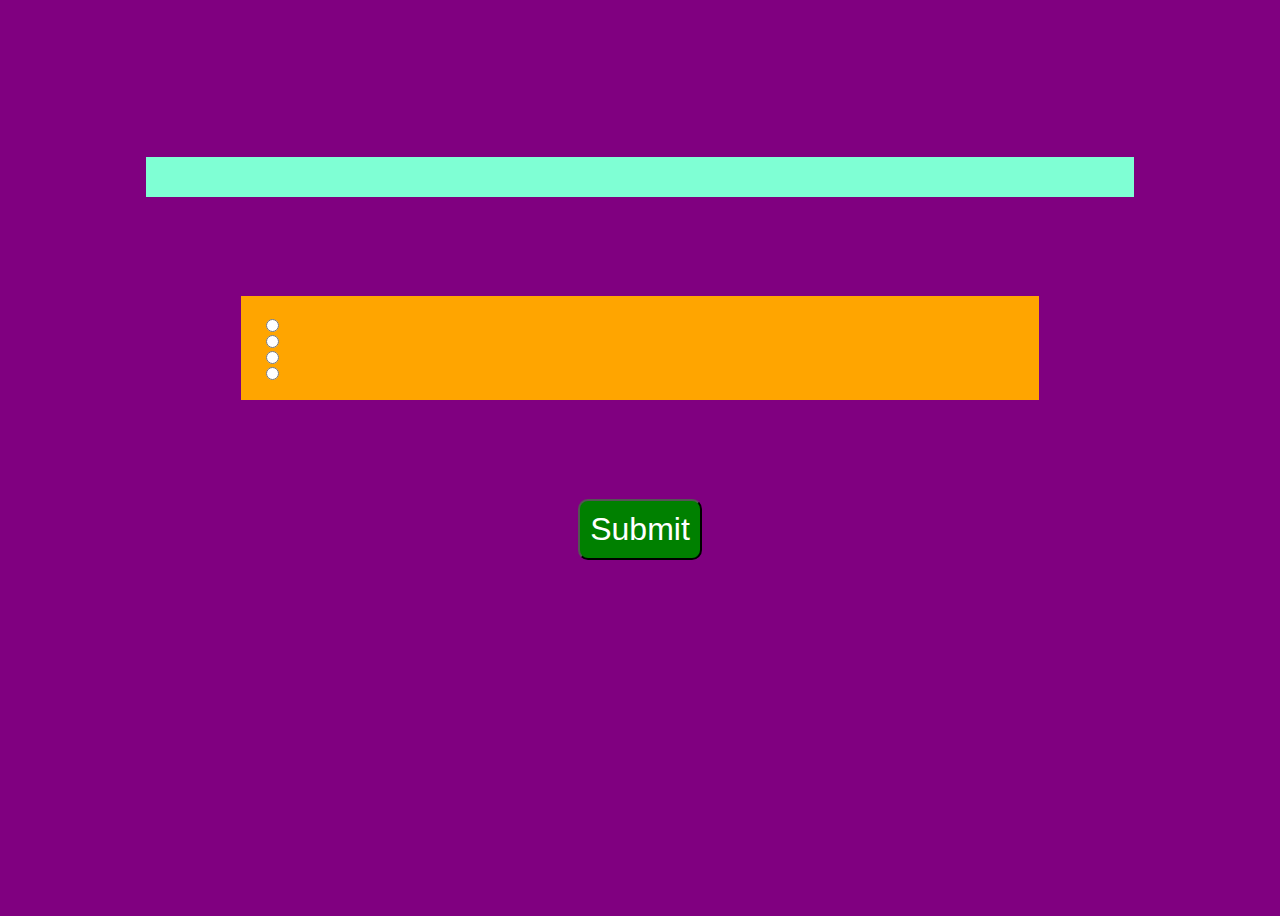
==== popup.html @ 2ec6060d "stashed commit" ====
<html lang="en">
<head>
    <meta charset="UTF-8">
    <meta http-equiv="X-UA-Compatible" content="IE=edge">
    <meta name="viewport" content="width=device-width, initial-scale=1.0">
    <link rel="stylesheet" href="quiz.css">
    <script src="quiz.js"></script>
    <!-- <script src="https://unpkg.com/axios/dist/axios.min.js"></script> -->
    <title>Quiz</title>
</head>
<body>
    <div class="page">
    <div class="progressbar"></div>
    <div class="question"></div>
    <div class="options">
        
        <input type="radio" name="radioans" class="radioans">
        <label class="ans"></label><br>
        <input type="radio" name="radioans" class="radioans">
        <label class="ans"></label><br>
        <input type="radio" name="radioans" class="radioans">
        <label class="ans"></label><br>
        <input type="radio" name="radioans" class="radioans">
        <label class="ans"></label><br>
    </div>
    <button class="submitbutton">Submit</button>
    <div class="feedback"></div>
    <div class="result">
    <div class="dispscore"></div>
    <button class="retry">Retry</button>
    </div>
    </div>



    <script src="quiz.js"></script>
</body>
</html>
---- quiz.css ----
body{
    font-size: 2em;
    font-family: sans-serif;
    background-color: purple;
    min-width: 800px;
    min-height: 800px;
}
.result{
    display: flex;
    width: 50%;
    justify-content: space-around;
    opacity:0;

}
.dispscore{
    background-color: aqua;
    padding: 20px;
}
.page{
    width: 100%;
    height: 100vh;
    display: flex;
    flex-direction: column;
    align-items: center;
    justify-content: space-around;
}
.question{
    background-color: aquamarine;
    width: 75%;
    padding: 20px;
    text-align: center;
}
.options{
    text-align: left;
    background-color: orange;
    width: 60%;
    padding: 20px;
}
.submitbutton{
    background-color: green;
    font-size: 1em;
    color: white;
    border-radius: 10px;
    padding: 10px;

    
}
.retry{
    background-color: greenyellow;
    font-size: 1em;
    border-radius: 10px;
    padding: 10px;
}
.feedback{
    background-color: blue;
    color: white;
    padding: 20px;
    text-align: center;
}
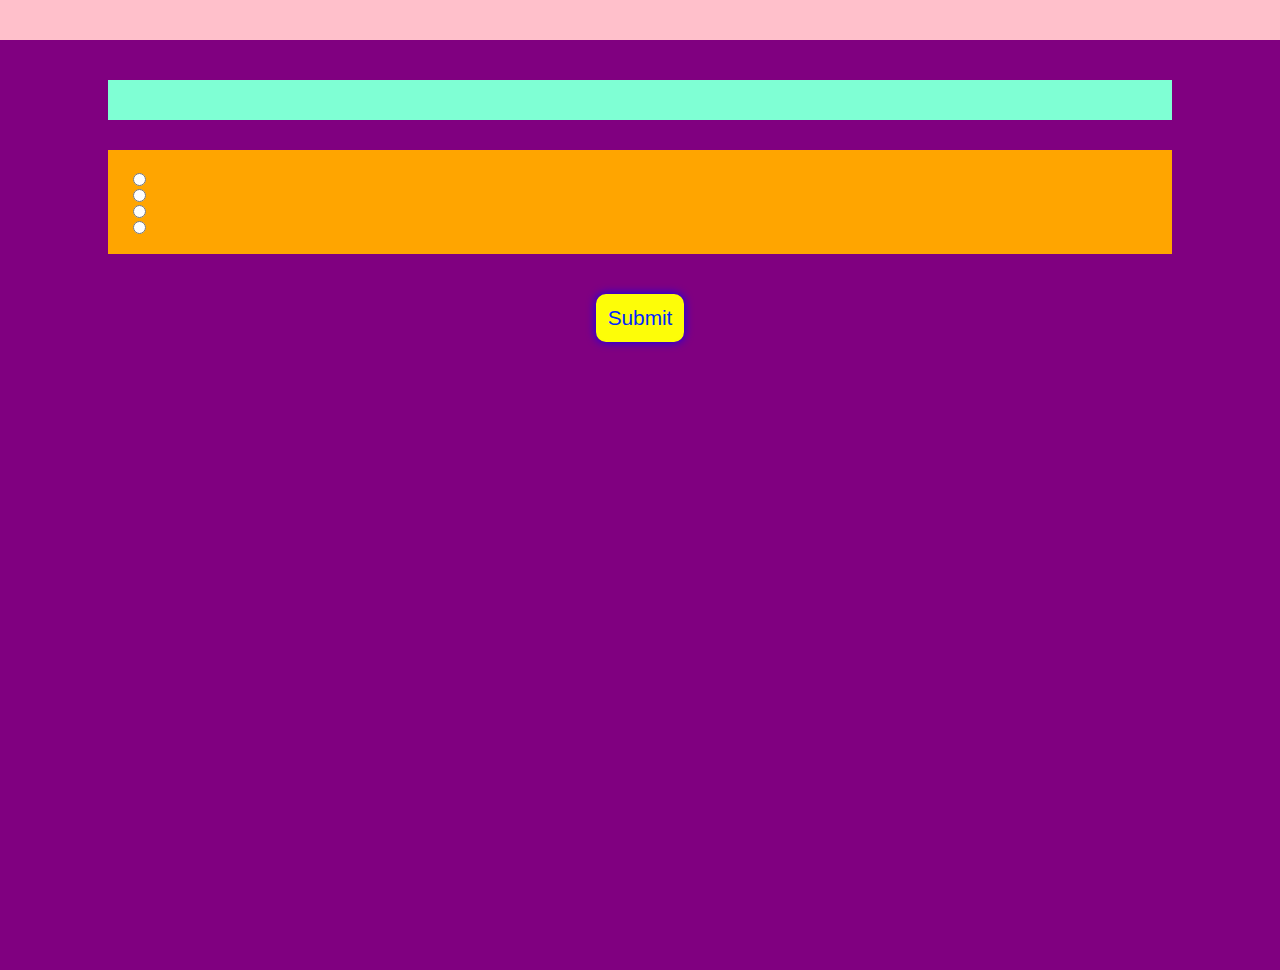
==== commit 301b7c97: "ui changes" ====
--- a/popup.html
+++ b/popup.html
@@ -9,8 +9,9 @@
     <title>Quiz</title>
 </head>
 <body>
+    <div class="progressbar"></div>
     <div class="page">
-    <div class="progressbar"></div>
+    
     <div class="question"></div>
     <div class="options">
         
@@ -25,10 +26,10 @@
     </div>
     <button class="submitbutton">Submit</button>
     <div class="feedback"></div>
+    </div>
     <div class="result">
-    <div class="dispscore"></div>
-    <button class="retry">Retry</button>
-    </div>
+        <div class="dispscore"></div>
+        <button class="retry">Retry</button>
     </div>
 
 
--- a/quiz.css
+++ b/quiz.css
@@ -1,48 +1,61 @@
 body{
-    font-size: 2em;
+    font-size: 1.3em;
     font-family: sans-serif;
     background-color: purple;
     min-width: 800px;
     min-height: 800px;
+    margin: 0px;
+    box-sizing: border-box;
 }
 .result{
-    display: flex;
-    width: 50%;
-    justify-content: space-around;
-    opacity:0;
-
+    padding-top: 30px;
+    display: none;
+    flex-direction: column;
+    width: 100%;
+    height: 100%;
+    align-items: center;
+    display: none;
+    margin: 20px;
 }
 .dispscore{
     background-color: aqua;
-    padding: 20px;
+    padding: 10px;
+    margin: 20px;
+    width: 300px;
+    text-align: center;
 }
 .page{
+    margin-top: 30px;
     width: 100%;
-    height: 100vh;
+    height: 100%;
     display: flex;
     flex-direction: column;
     align-items: center;
-    justify-content: space-around;
+    
 }
 .question{
     background-color: aquamarine;
-    width: 75%;
+    width: 80%;
     padding: 20px;
     text-align: center;
+    margin: 10px;
 }
 .options{
     text-align: left;
     background-color: orange;
-    width: 60%;
+    width: 80%;
     padding: 20px;
+    margin: 20px;
 }
 .submitbutton{
-    background-color: green;
+    background-color: rgb(253, 253, 8);
     font-size: 1em;
-    color: white;
+    color: rgb(0, 38, 255);
+    box-shadow: 0px 0px 10px blue;
+    border: 2px solid rgb(253, 253, 8);
     border-radius: 10px;
     padding: 10px;
-
+    margin: 20px;
     
 }
 .retry{
@@ -50,10 +63,18 @@
     font-size: 1em;
     border-radius: 10px;
     padding: 10px;
+    margin: 20px;
 }
 .feedback{
     background-color: blue;
     color: white;
     padding: 20px;
     text-align: center;
+    margin: 20px;
 }
+.progressbar{
+    margin: 0px;
+    height: 40px;
+    display: block;
+    background-color: pink;
+}